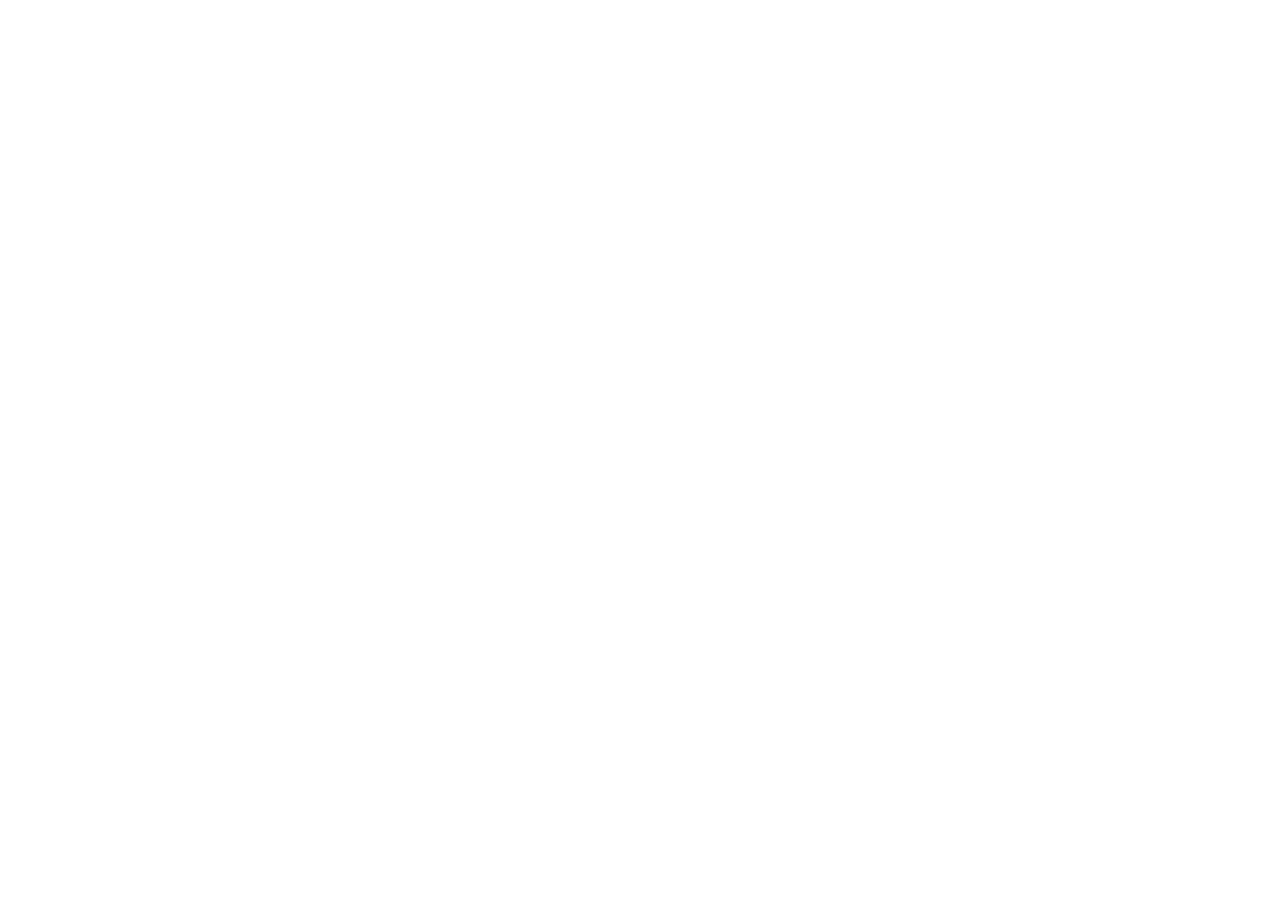
==== index.html @ 438074c3 "update" ====
<!DOCTYPE html>
<html lang="en">
<head>

    <meta charset="UTF-8">
    <meta name="viewport" content="width=device-width, initial-scale=1.0">
    <title>Document</title>
    
</head>
<body>
    
</body>
</html>
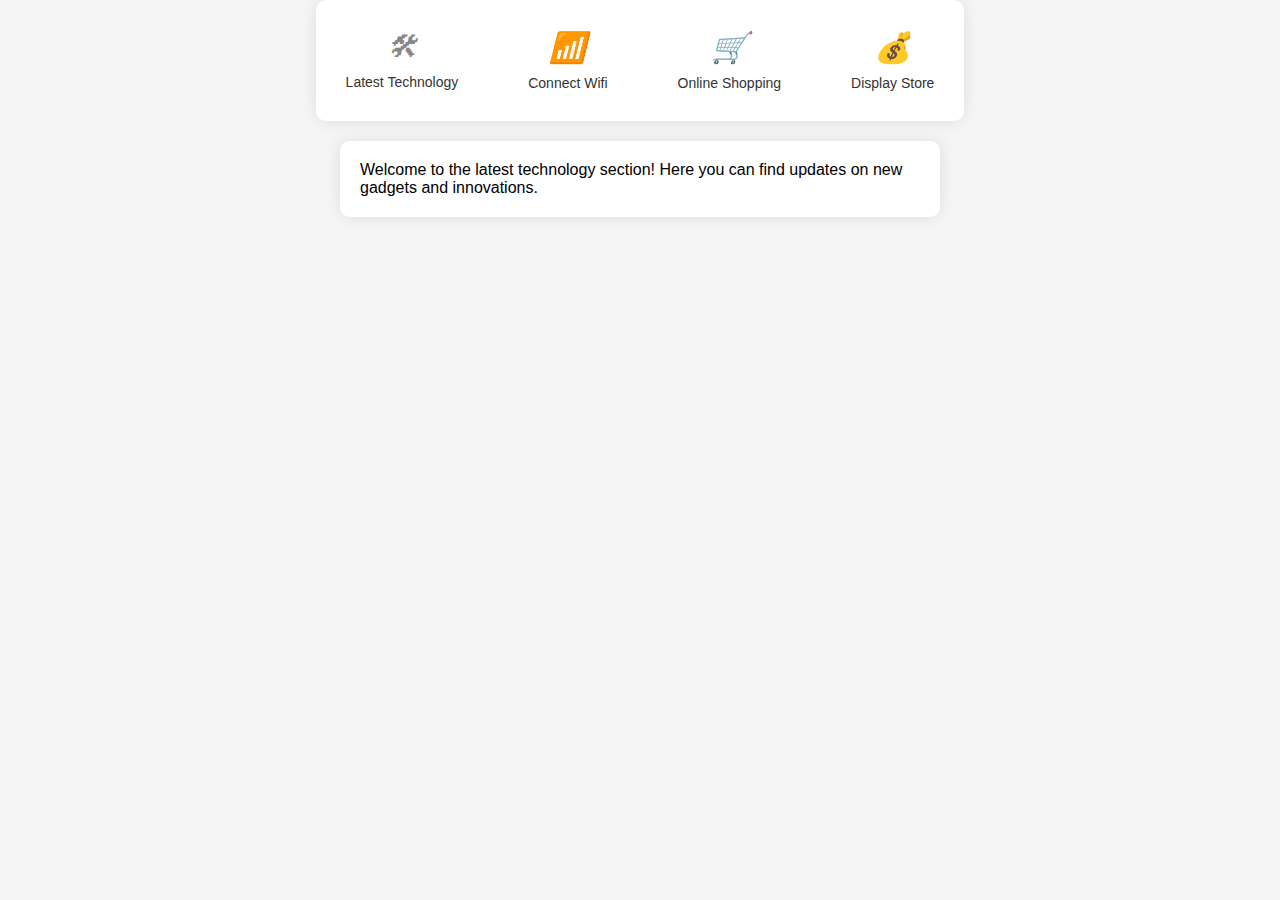
==== commit 3cea9cd2: "add more section" ====
--- a/index.html
+++ b/index.html
@@ -1,13 +1,146 @@
 <!DOCTYPE html>
 <html lang="en">
+
 <head>
-
     <meta charset="UTF-8">
     <meta name="viewport" content="width=device-width, initial-scale=1.0">
-    <title>Document</title>
-    
+    <title>Navigation Menu with Content</title>
+    <link rel="stylesheet" href="styles.css">
+
+    <style>
+        * {
+            margin: 0;
+            padding: 0;
+            box-sizing: border-box;
+        }
+
+        body {
+            font-family: Arial, sans-serif;
+            display: flex;
+            flex-direction: column;
+            align-items: center;
+            height: 100vh;
+            background-color: #f5f5f5;
+        }
+
+        .nav-container {
+            display: flex;
+            gap: 50px;
+            background-color: white;
+            padding: 20px;
+            border-radius: 10px;
+            box-shadow: 0 0 15px rgba(0, 0, 0, 0.1);
+            margin-bottom: 20px;
+        }
+
+        .nav-item {
+            text-align: center;
+            cursor: pointer;
+            padding: 10px;
+            transition: color 0.3s ease, border-bottom 0.3s ease;
+        }
+
+        .nav-item p {
+            margin-top: 10px;
+            font-size: 14px;
+            color: #333;
+        }
+
+        .icon {
+            font-size: 30px;
+            color: #888;
+        }
+
+        .nav-item:hover p,
+        .nav-item:hover .icon {
+            color: #673ab7;
+            /* Change to highlight color */
+        }
+
+        .nav-item.active p,
+        .nav-item.active .icon {
+            color: #673ab7;
+            /* Active state color */
+        }
+
+        .nav-item.active {
+            border-bottom: 3px solid #673ab7;
+        }
+
+        .content {
+            width: 80%;
+            max-width: 600px;
+            padding: 20px;
+            background-color: white;
+            border-radius: 10px;
+            box-shadow: 0 0 15px rgba(0, 0, 0, 0.1);
+        }
+
+        .content-item {
+            display: none;
+            /* Hide all content by default */
+        }
+
+        .content-item.active {
+            display: block;
+            /* Show active content */
+        }
+    </style>
 </head>
+
 <body>
-    
+    <div class="nav-container">
+        <div class="nav-item" onclick="selectItem(this, 'latestTechnology')">
+            <i class="icon">&#128736;</i>
+            <p>Latest Technology</p>
+        </div>
+        <div class="nav-item" onclick="selectItem(this, 'connectWifi')">
+            <i class="icon">&#128246;</i>
+            <p>Connect Wifi</p>
+        </div>
+        <div class="nav-item" onclick="selectItem(this, 'onlineShopping')">
+            <i class="icon">&#128722;</i>
+            <p>Online Shopping</p>
+        </div>
+        <div class="nav-item" onclick="selectItem(this, 'displayStore')">
+            <i class="icon">&#128176;</i>
+            <p>Display Store</p>
+        </div>
+    </div>
+
+    <div class="content">
+        <div id="latestTechnology" class="content-item active">Welcome to the latest technology section! Here you can
+            find updates on new gadgets and innovations.</div>
+        <div id="connectWifi" class="content-item">Learn how to connect to WiFi networks, troubleshoot issues, and
+            ensure a stable internet connection.</div>
+        <div id="onlineShopping" class="content-item">Explore online shopping tips, best practices, and how to find
+            great deals!</div>
+        <div id="displayStore" class="content-item">Check out our display store, featuring the latest products available
+            for purchase.</div>
+    </div>
+
+    <script>
+        // Select item function to highlight the selected navigation and show content
+        function selectItem(element, contentId) {
+            // Remove active class from all items
+            document.querySelectorAll('.nav-item').forEach(item => {
+                item.classList.remove('active');
+            });
+            // Add active class to the clicked item
+            element.classList.add('active');
+
+            // Hide all content items
+            document.querySelectorAll('.content-item').forEach(item => {
+                item.classList.remove('active');
+            });
+
+            // Show the corresponding content
+            document.getElementById(contentId).classList.add('active');
+
+            document.getElementById(contentId).classList.add('active');
+        }
+
+    </script>
 </body>
+
 </html>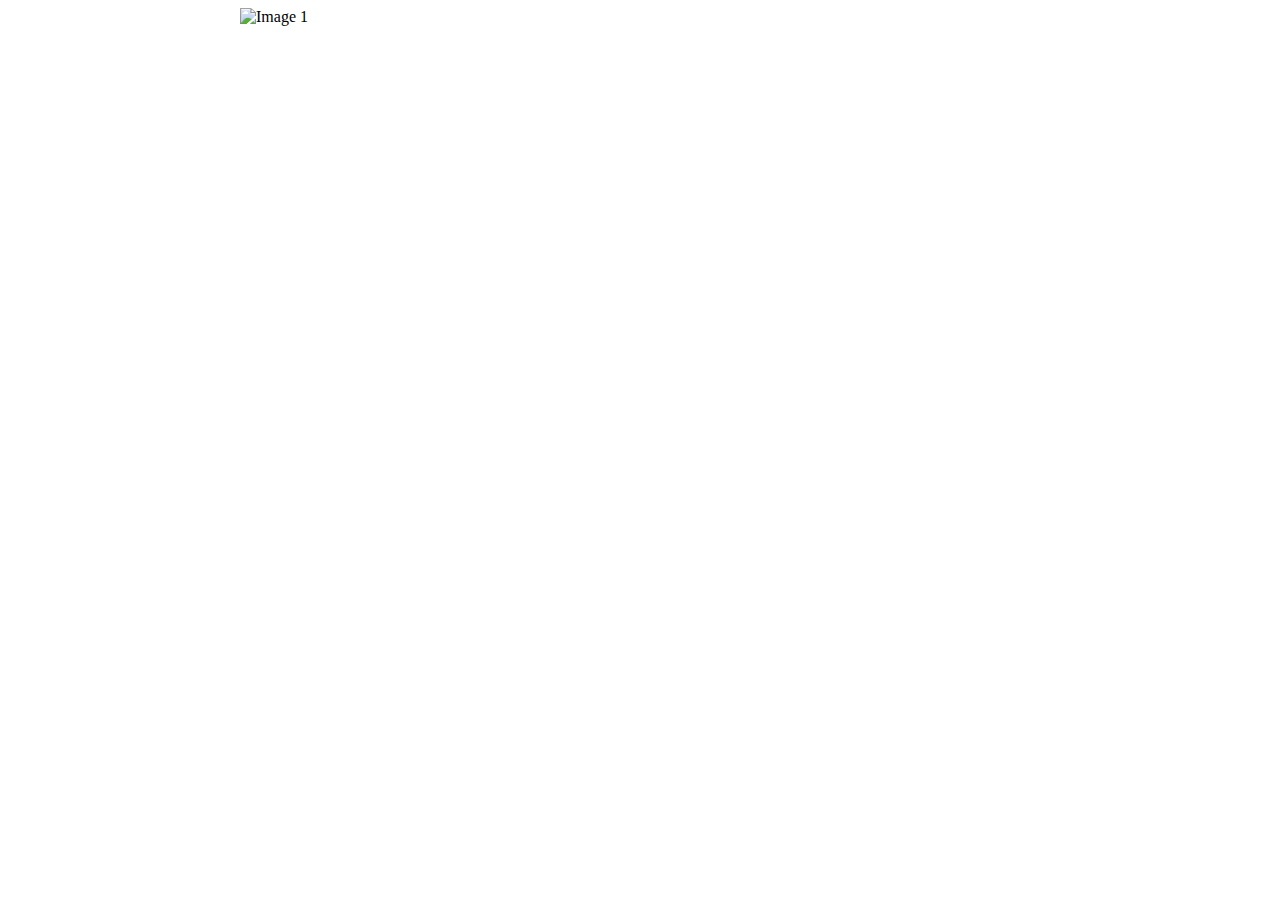
==== commit 54a62e60: "change" ====
--- a/index.html
+++ b/index.html
@@ -4,141 +4,125 @@
 <head>
     <meta charset="UTF-8">
     <meta name="viewport" content="width=device-width, initial-scale=1.0">
-    <title>Navigation Menu with Content</title>
-    <link rel="stylesheet" href="styles.css">
+    <title>Slider Example</title>
+
 
     <style>
-        * {
-            margin: 0;
-            padding: 0;
+        /* Style the slider container */
+        .slider-container {
+            width: 100%;
+            max-width: 800px;
+            margin: 0 auto;
+            position: relative;
+            overflow: hidden;
+        }
+
+        /* Slider to hold all the slides */
+        .slider {
+            display: flex;
+            transition: transform 0.5s ease-in-out;
+        }
+
+        /* Each slide inside the slider */
+        .slide {
+            min-width: 100%;
             box-sizing: border-box;
         }
 
-        body {
-            font-family: Arial, sans-serif;
-            display: flex;
-            flex-direction: column;
-            align-items: center;
-            height: 100vh;
-            background-color: #f5f5f5;
+        /* Image inside the slide */
+        .slide img {
+            width: 100%;
+            height: auto;
         }
 
-        .nav-container {
-            display: flex;
-            gap: 50px;
-            background-color: white;
-            padding: 20px;
-            border-radius: 10px;
-            box-shadow: 0 0 15px rgba(0, 0, 0, 0.1);
-            margin-bottom: 20px;
+        /* Dots to show the active slide */
+        .dots {
+            text-align: center;
+            position: absolute;
+            bottom: 15px;
+            left: 50%;
+            transform: translateX(-50%);
         }
 
-        .nav-item {
-            text-align: center;
+        .dot {
+            display: inline-block;
+            width: 10px;
+            height: 10px;
+            margin: 5px;
+            background-color: #bbb;
+            border-radius: 50%;
             cursor: pointer;
-            padding: 10px;
-            transition: color 0.3s ease, border-bottom 0.3s ease;
         }
 
-        .nav-item p {
-            margin-top: 10px;
-            font-size: 14px;
-            color: #333;
-        }
-
-        .icon {
-            font-size: 30px;
-            color: #888;
-        }
-
-        .nav-item:hover p,
-        .nav-item:hover .icon {
-            color: #673ab7;
-            /* Change to highlight color */
-        }
-
-        .nav-item.active p,
-        .nav-item.active .icon {
-            color: #673ab7;
-            /* Active state color */
-        }
-
-        .nav-item.active {
-            border-bottom: 3px solid #673ab7;
-        }
-
-        .content {
-            width: 80%;
-            max-width: 600px;
-            padding: 20px;
-            background-color: white;
-            border-radius: 10px;
-            box-shadow: 0 0 15px rgba(0, 0, 0, 0.1);
-        }
-
-        .content-item {
-            display: none;
-            /* Hide all content by default */
-        }
-
-        .content-item.active {
-            display: block;
-            /* Show active content */
+        .dot.active {
+            background-color: #717171;
         }
     </style>
 </head>
 
 <body>
-    <div class="nav-container">
-        <div class="nav-item" onclick="selectItem(this, 'latestTechnology')">
-            <i class="icon">&#128736;</i>
-            <p>Latest Technology</p>
+    <div class="slider-container">
+        <div class="slider">
+            <div class="slide">
+                <img src="image1.png" alt="Image 1">
+            </div>
+            <div class="slide">
+                <img src="image2.png" alt="Image 2">
+            </div>
+            <div class="slide">
+                <img src="image3.png" alt="Image 3">
+            </div>
+            <!-- Add more slides as needed -->
         </div>
-        <div class="nav-item" onclick="selectItem(this, 'connectWifi')">
-            <i class="icon">&#128246;</i>
-            <p>Connect Wifi</p>
-        </div>
-        <div class="nav-item" onclick="selectItem(this, 'onlineShopping')">
-            <i class="icon">&#128722;</i>
-            <p>Online Shopping</p>
-        </div>
-        <div class="nav-item" onclick="selectItem(this, 'displayStore')">
-            <i class="icon">&#128176;</i>
-            <p>Display Store</p>
+        <div class="dots">
+            <span class="dot active"></span>
+            <span class="dot"></span>
+            <span class="dot"></span>
+            <!-- Add dots for the number of slides -->
         </div>
     </div>
 
-    <div class="content">
-        <div id="latestTechnology" class="content-item active">Welcome to the latest technology section! Here you can
-            find updates on new gadgets and innovations.</div>
-        <div id="connectWifi" class="content-item">Learn how to connect to WiFi networks, troubleshoot issues, and
-            ensure a stable internet connection.</div>
-        <div id="onlineShopping" class="content-item">Explore online shopping tips, best practices, and how to find
-            great deals!</div>
-        <div id="displayStore" class="content-item">Check out our display store, featuring the latest products available
-            for purchase.</div>
-    </div>
+    <script>
 
-    <script>
-        // Select item function to highlight the selected navigation and show content
-        function selectItem(element, contentId) {
-            // Remove active class from all items
-            document.querySelectorAll('.nav-item').forEach(item => {
-                item.classList.remove('active');
+        let slideIndex = 0;
+        const slides = document.querySelectorAll('.slide');
+        const dots = document.querySelectorAll('.dot');
+
+        function showSlide(index) {
+            // Ensure the index is within bounds
+            if (index >= slides.length) {
+                slideIndex = 0;
+            } else if (index < 0) {
+                slideIndex = slides.length - 1;
+            } else {
+                slideIndex = index;
+            }
+
+            // Move the slider by changing the transform property
+            const slider = document.querySelector('.slider');
+            slider.style.transform = `translateX(${-slideIndex * 100}%)`;
+
+            // Update the dots
+            dots.forEach((dot, i) => {
+                if (i === slideIndex) {
+                    dot.classList.add('active');
+                } else {
+                    dot.classList.remove('active');
+                }
             });
-            // Add active class to the clicked item
-            element.classList.add('active');
+        }
 
-            // Hide all content items
-            document.querySelectorAll('.content-item').forEach(item => {
-                item.classList.remove('active');
+        // Auto slide every 3 seconds
+        setInterval(() => {
+            showSlide(slideIndex + 1);
+        }, 3000);
+
+        // Allow dots to be clicked
+        dots.forEach((dot, i) => {
+            dot.addEventListener('click', () => {
+                showSlide(i);
             });
-
-            // Show the corresponding content
-            document.getElementById(contentId).classList.add('active');
-
-            document.getElementById(contentId).classList.add('active');
-        }
+        });
 
     </script>
 </body>
